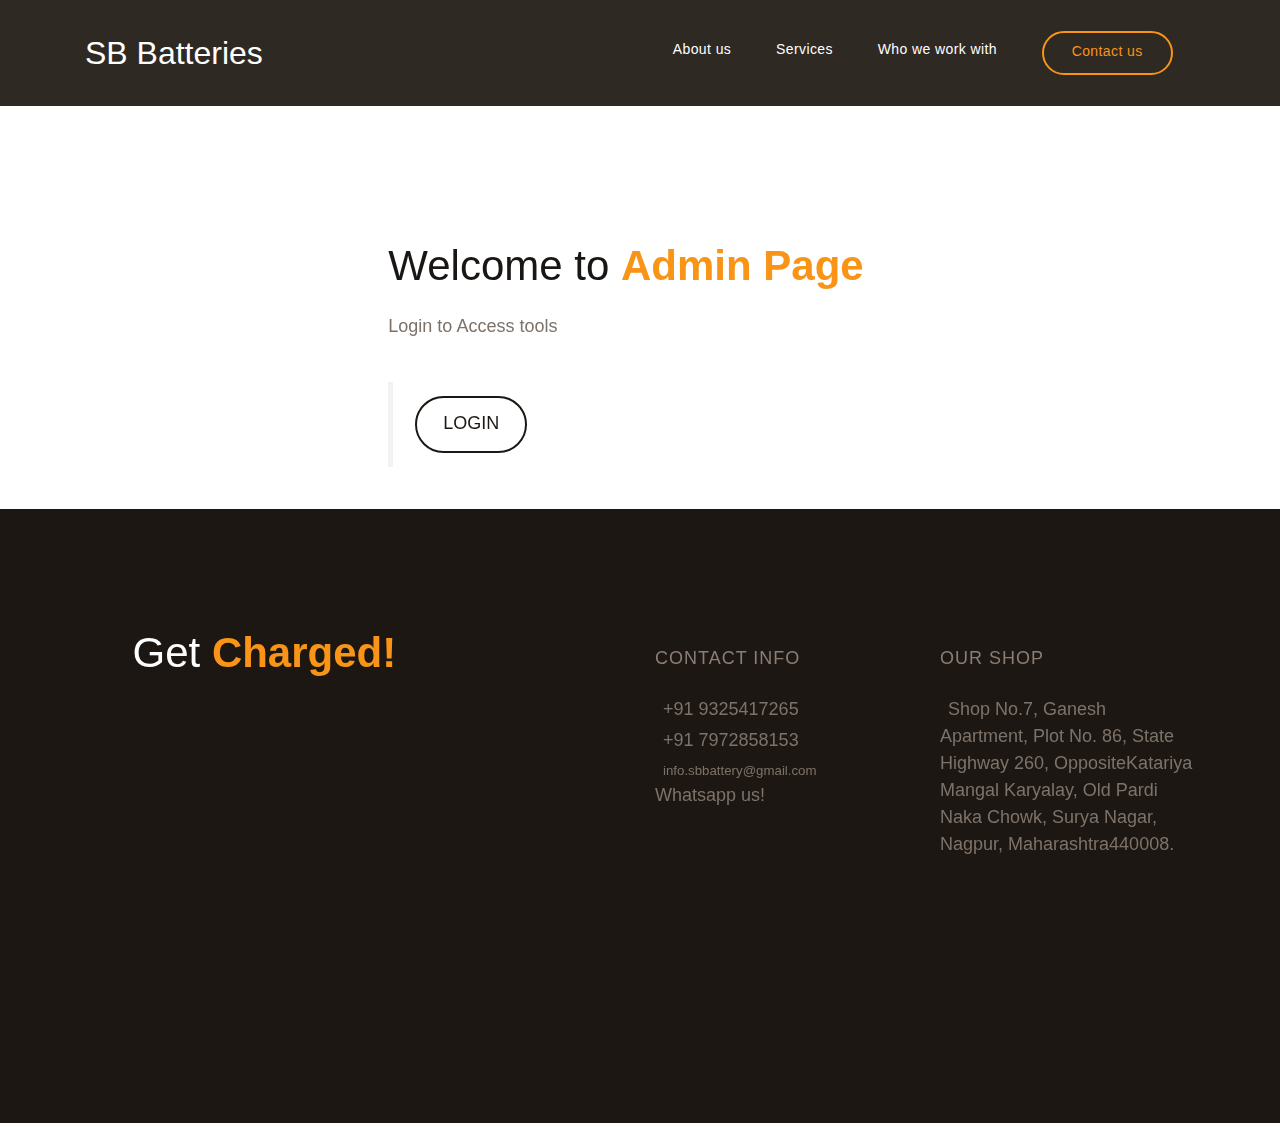
==== admin.html @ d5ac437c "Admin Page" ====
<!DOCTYPE html>
<html lang=en>
  <head>  
    <title>SB Batteries</title>
    <meta name="robots" content="index, follow">
    <meta name="Googlebot" content="follow">
    <meta name="google-site-verification" content="zOFGmekofia_Y5h-zve9hOV--zstKyC00nIOifjHNPA">
    <meta name="msvalidate.01" content="AE7103D91C0201C040B5BB56138F7636">
    <meta name="yandex-verification" content="0c07f340e2c3da83">
  
    <meta name=title content="Contact SB Batteries">
    <meta name=description content="Contact SB Batteries. SB Batteries and auto electricals provide a wide range of auto electrical and automotive batteries related services.">
    <meta name=keywords content="Batteries, Battery in Nagpur, Exide Batteries, Exide Car Batteries, Exide, Amaron Batteries, Amaron Car Battery, Amaron, SB Batteries, SB Battery, Best Batteries, Best Battery, Car Battery, Bike Battery, Truck Battery, Engine Starter, Alternator, Battery Repairing, Nagpur Battery">   
    <meta name="author" content="SB Batteries And Auto Electricals">
    <meta name="viewport" content="width=device-width, initial-scale=1, maximum-scale=2">
    <meta http-equiv="X-UA-Compatible" content="IE=Edge">
    <meta charset="UTF-8">
    <link rel="canonical" href="https://sbbattery.github.io">
  
    <meta name="theme-color" content="#f99417">
    <meta name="application-name" content="SB Batteries">
    <link rel="manifest" href="site.webmanifest">
  
    <meta name="apple-mobile-web-app-title" content="SB Batteries">
    <link rel="apple-touch-icon" sizes="180x180" href="images/favicons/apple-touch-icon.png">
    <link rel="icon" type="image/png" sizes="32x32" href="images/favicons/favicon-32x32.png">
    <link rel="icon" type="image/png" sizes="16x16" href="images/favicons/favicon-16x16.png">
    <link rel="mask-icon" href="images/favicons/safari-pinned-tab.svg" color="#3e3e3e">
    <link rel="shortcut icon" href="images/favicons/favicon.ico">
  
    <link rel="stylesheet" href="css/bootstrap.min.css">
    <link rel="stylesheet" href="css/aos.css">
    <link rel="stylesheet" href="css/owl.carousel.min.css">
    <link rel="stylesheet" href="css/owl.theme.default.min.css">
    <link rel="stylesheet" href="css/templatemo-digital-trend.css">
  </head>
  <body>
    <nav class="navbar navbar-expand-lg">
      <div class=container>
        <a class=navbar-brand href=index.html>
          <i class="fas fa-car-battery" style=color:#f99417>
          </i> SB Batteries
        </a>
        <button class=navbar-toggler type=button data-toggle=collapse data-target=#navbarNav aria-controls=navbarNav aria-expanded=false aria-label="Toggle navigation">
          <span class=navbar-toggler-icon>
          </span>
        </button>
        <div class="collapse navbar-collapse" id=navbarNav>
          <ul class="navbar-nav ml-auto">
            <li class="nav-item">
              <a href="https://sbbattery.github.io/#about" class="nav-link smoothScroll"> About us </a>
            </li>
            <li class="nav-item">
              <a href="https://sbbattery.github.io/#services" class="nav-link smoothScroll"> Services </a>
            </li>
            <li class="nav-item">
              <a href="https://sbbattery.github.io/#work" class="nav-link"> Who we work with </a>
            </li>
            <li class="nav-item">
              <a href="https://sbbattery.github.io/#contact" class="nav-link contact"> Contact us </a>
            </li>
          </ul>
        </div>
      </div>
    </nav>
    <div class="col-lg-5 col-md-6 mx-auto mt-lg-5 col-12 aos-init aos-animate" data-aos=fade-up data-aos-delay=200 style="padding-top: 5em;">
      <h1>Welcome to
        <b>Admin Page
        </b>
      </h1>
      <p class="mt-3 mb-4">Login to Access tools
      </p>
	  <blockquote>
	  <button class="custom-btn" id="login">LOGIN</button>
      <button id="logout" style="display: none;">LOGOUT</button>
	  </blockquote>
<div id="protected-content" style="display: none;">
    <!-- This is where the protected content will be dynamically loaded -->
</div>



    </div>
    <footer class=site-footer>
      <div class=container>
        <div class=row>
          <div class="col-lg-5 mx-lg-auto col-md-8 col-10">
            <h1 class=text-white data-aos=fade-up data-aos-delay=100>Get
              <strong>Charged!
              </strong>
            </h1>
          </div>
          <div class="col-lg-3 col-md-6 col-12" data-aos=fade-up data-aos-delay=200>
            <h4 class=my-4>Contact Info
            </h4>
            <p class=mb-1>
              <i class="fa fa-phone mr-2 footer-icon">
              </i>
              <a href=tel:+919325417265 rel=nofollow target=_blank>+91 9325417265
              </a>
            </p>
            <p class=mb-1>
              <i class="fa fa-phone mr-2 footer-icon">
              </i>
              <a href=tel:+917972858153 rel=nofollow target=_blank>+91 7972858153
              </a>
            </p>
            <a href=mailto:info.sbbattery@gmail.com rel=nofollow target=_blank>
              <i class="fa fa-envelope mr-2 footer-icon">
              </i>
              <span style=font-size:.83em>info.sbbattery@gmail.com
              </span>
            </a>
            <p>
              <i class="fab fa-whatsapp" style=color:#f99417>
              </i>
              <a href=https://wa.me/+919325417265 rel=nofollow target=_blank>Whatsapp us!
              </a>
            </p>
          </div>
          <div class="col-lg-3 col-md-6 col-12" data-aos=fade-up data-aos-delay=300>
            <h4 class=my-4>Our Shop
            </h4>
            <p class=mb-1>
              <i class="fa fa-home mr-2 footer-icon">
              </i>
              <a href=https://g.page/SBBATTERIES rel=nofollow target=_blank>Shop No.7, Ganesh Apartment, Plot No. 86, State Highway 260, OppositeKatariya Mangal Karyalay, Old Pardi Naka Chowk, Surya Nagar, Nagpur, Maharashtra440008.
              </a>
            </p>
          </div>
          <div class="col-lg-4 mx-lg-auto text-center col-md-8 col-12" data-aos=fade-up data-aos-delay=400>
            <p class=copyright-text>Copyright &copy; 2022 SB Batteries
              <br>Made with love by: Mohd Hamza Khan
            </p>
          </div>
          <div class="col-lg-4 mx-lg-auto col-md-6 col-12" data-aos=fade-up data-aos-delay=500>
            <ul class=footer-link>
              <li>
                <a href=https://g.page/r/CYayt0pKqSXxEBM/review rel=nofollow target=_blank>Rate us
                </a>
              </li>
              <li>
                <a href=https://goo.gl/maps/XYT2nAr6H2Ezv2Dt6 rel=nofollow target=_blank>Testimonials
                </a>
              </li>
            </ul>
          </div>
          <div class="col-lg-3 mx-lg-auto col-md-6 col-12" data-aos=fade-up data-aos-delay=600>
            <ul class=social-icon>
              <li>
                <a href="https://instagram.com/sbbatteries " rel=nofollow class="fa fa-instagram" target=_blank>
                </a>
              </li>
              <li>
                <a href=https://facebook.com/sbbatteries rel=nofollow class="fa fa-facebook" target=_blank>
                </a>
              </li>
              <li>
                <a href=https://g.page/SBBATTERIES rel=nofollow class="fas fa-map-marked" target=_blank>
                </a>
              </li>
              <li>
                <a href=https://wa.me/+919325417265 rel=nofollow class="fab fa-whatsapp" target=_blank>
                </a>
              </li>
            </ul>
          </div>
        </div>
      </div>
    </footer>
    <script src=js/jquery.min.js>
    </script>
    <script src=js/bootstrap.min.js>
    </script>
    <script src=js/aos.js>
    </script>
    <script src=js/owl.carousel.min.js>
    </script>
    <script src=js/smoothscroll.js>
    </script>
    <script src=js/custom.js>
    </script>
    <script src=js/fontawesome.js>
    </script>
	<script src="https://cdn.auth0.com/js/auth0-spa-js/1.19/auth0-spa-js.production.js"></script>
	<script>
// Initialize Auth0 client
let auth0 = null;

const initializeAuth0 = async () => {
    auth0 = await createAuth0Client({
        domain: "dev-16q4nmkcmjgkknet.us.auth0.com",  // Replace with your Auth0 domain
        client_id: "P5fKJEAT6qo9rTbAbuXQTbRbF859NNzJ"   // Replace with your Auth0 client ID
    });
};

// Check login status and handle UI accordingly
const updateUI = async () => {
    const isAuthenticated = await auth0.isAuthenticated();

    if (isAuthenticated) {
        document.getElementById("protected-content").style.display = "block";
        document.getElementById("login").style.display = "none";
        document.getElementById("logout").style.display = "inline";
    } else {
        document.getElementById("protected-content").style.display = "none";
        document.getElementById("login").style.display = "inline";
        document.getElementById("logout").style.display = "none";
    }
};

// Handle login button click
document.getElementById("login").addEventListener("click", async () => {
    await auth0.loginWithRedirect({
        redirect_uri: window.location.origin
    });
});

// Handle logout button click
document.getElementById("logout").addEventListener("click", async () => {
    await auth0.logout({
        returnTo: window.location.origin
    });
});

// Handle redirect after login
window.onload = async () => {
    await initializeAuth0();

    const query = window.location.search;
    if (query.includes("code=") && query.includes("state=")) {
        // Process login state
        await auth0.handleRedirectCallback();
        window.history.replaceState({}, document.title, "/");
    }

    // Update the UI after authentication check
    await updateUI();
};
</script>
<script>
    // Function to load protected content after authentication
    const loadProtectedContent = () => {
        // Example: Fetch the protected content from an external source (like an API or JSON file)
        fetch('protected-content.html')  // Replace with your actual content URL
            .then(response => response.text())
            .then(data => {
                document.getElementById('protected-content').innerHTML = data;
                document.getElementById('protected-content').style.display = 'block';
            })
            .catch(error => console.error('Error loading protected content:', error));
    };

    // Call this function after the user is authenticated
    const updateUI = async () => {
        const isAuthenticated = await auth0.isAuthenticated();
        if (isAuthenticated) {
            loadProtectedContent();  // Load the content only after login
        }
    };
</script>
  </body>
</html>
---- css/templatemo-digital-trend.css ----
:root {
  --primary-color: #2f2923;         /* Deep Dark Brown */
  --secondary-color: #f99417;       /* Bright Orange */
  --white-color: #ffffff;           /* White */
  --dark-color: #1c1713;            /* Very Dark Brown */
  --project-bg: #f7f0e5;            /* Soft Beige */
  --menu-bg: #2f2923;               /* Deep Dark Brown */
  --title-color: #1a1614;           /* Dark Charcoal */
  --gray-color: #8b7d74;            /* Warm Gray */
  --link-color: #4a3e36;            /* Soft Black */
  --p-color: #7d7269;                /* Muted Taupe */
  
  --base-font-family: sans-serif;
  --title-font-family: sans-serif;
  --font-bold-family: sans-serif;
  --font-weight-bold: bold;
  --h1-font-size: 42px;
  --h2-font-size: 32px;
  --h3-font-size: 24px;
  --p-font-size: 18px;
  --base-font-size: 16px;
  --menu-font-size: 14px;
  --border-radius-large: 100px;
  --border-radius-small: 5px;
}
body {
  background: var(--white-color);
}
h1,
h2,
h3,
h4,
h5,
h6 {
  line-height: inherit;
}
h1 {
  color: var(--title-color);
  font-size: var(--h1-font-size);
}
h2 {
  font-size: var(--h2-font-size);
  font-weight: 100;
}
h3 {
  font-size: var(--h3-font-size);
  font-weight: 100;
  margin-bottom: 0;
}
h4 {
  color: var(--gray-color);
  font-size: var(--p-font-size);
  letter-spacing: 1px;
  text-transform: uppercase;
}
p {
  color: var(--p-color);
  font-size: var(--p-font-size);
  line-height: 1.5em;
}
b,
strong {
  letter-spacing: 0;
  color: var(--secondary-color);
}
.quote {
  position: relative;
  margin: 0;
}
.quote::after {
  content: "“";
  position: absolute;
  bottom: -80px;
  left: 20px;
  font-family: times;
  color: var(--gray-color);
  font-weight: var(--font-weight-bold);
  font-size: 14em;
  line-height: 0;
  opacity: 0.1;
}
blockquote {
  border-left: 5px solid rgba(0, 0, 0, 0.05);
  display: block;
  margin: 42px 0;
  padding: 14px 22px;
  color: rgba(0, 0, 0, 0.5);
}
.custom-btn {
  background: transparent;
  border: 2px solid var(--dark-color);
  border-radius: var(--border-radius-large);
  padding: 12px 26px 14px;
  color: var(--dark-color);
  font-size: var(--p-font-size);
  white-space: nowrap;
}
.custom-btn.btn-bg {
  background: var(--white-color);
  color: var(--primary-color);
  border-color: transparent;
  transition: all 0.3s ease;
}
.custom-btn:hover,
.custom-btn:focus {
  background: var(--dark-color);
  color: var(--white-color);
  border-color: transparent;
}
* {
  -webkit-box-sizing: border-box;
  -moz-box-sizing: border-box;
  box-sizing: border-box;
}
::before,
::after {
  -webkit-box-sizing: border-box;
  -moz-box-sizing: border-box;
  box-sizing: border-box;
}
a {
  color: var(--link-color);
  font-weight: 400;
  text-decoration: none;
}
a:hover,
a:active,
a:focus {
  color: var(--secondary-color);
  outline: none;
  text-decoration: none;
}
::selection {
  background: var(--secondary-color);
  color: var(--white-color);
}
.section-padding {
  padding: 4em 0;
}
.section-padding-half {
  padding: 4em 0;
}
.google-map iframe {
  display: block;
  width: 100%;
}
.navbar {
  background: var(--menu-bg);
  z-index: 2;
  top: 0;
  right: 0;
  left: 0;
  padding: 1.5em;
}
.navbar-brand {
  color: var(--white-color);
  font-size: var(--h2-font-size);
}
.nav-link {
  color: var(--white-color);
  font-size: var(--menu-font-size);
  letter-spacing: 0.4px;
  margin: 0 1.6em;
  padding: 0.6em;
}
.nav-link.active,
.nav-link:hover {
  color: var(--secondary-color);
}
.navbar-expand-lg .navbar-nav .nav-link {
  padding-right: 0;
  padding-left: 0;
}
.navbar-expand-lg .navbar-nav .nav-link.contact {
  border: 2px solid var(--secondary-color);
  border-radius: var(--border-radius-large);
  color: var(--secondary-color);
  padding: 0.6em 2em 0.8em;
}
.navbar-expand-lg .navbar-nav .nav-link.contact:hover,
.navbar-expand-lg .navbar-nav .nav-link.contact.active {
  background: var(--secondary-color);
  color: var(--white-color);
}
.navbar-nav .navbar-toggler-icon {
  background: none;
}
.navbar-toggler {
  border: 0;
  padding: 0;
  cursor: pointer;
  margin: 0 10px 0 0;
  width: 30px;
  height: 35px;
  outline: none;
}
.navbar-toggler:focus {
  outline: none;
}
.navbar-toggler[aria-expanded="true"] .navbar-toggler-icon {
  background: transparent;
}
.navbar-toggler[aria-expanded="true"] .navbar-toggler-icon::before,
.navbar-toggler[aria-expanded="true"] .navbar-toggler-icon::after {
  transition: top 300ms 50ms ease, -webkit-transform 300ms 350ms ease;
  transition: top 300ms 50ms ease, transform 300ms 350ms ease;
  transition: top 300ms 50ms ease, transform 300ms 350ms ease,
  -webkit-transform 300ms 350ms ease;
  top: 0;
}
.navbar-toggler[aria-expanded="true"] .navbar-toggler-icon::before {
  transform: rotate(45deg);
}
.navbar-toggler[aria-expanded="true"] .navbar-toggler-icon::after {
  transform: rotate(-45deg);
}
.navbar-toggler .navbar-toggler-icon {
  background: var(--white-color);
  transition: background 10ms 300ms ease;
  display: block;
  width: 30px;
  height: 2px;
  position: relative;
}
.navbar-toggler .navbar-toggler-icon::before,
.navbar-toggler .navbar-toggler-icon::after {
  transition: top 300ms 350ms ease, -webkit-transform 300ms 50ms ease;
  transition: top 300ms 350ms ease, transform 300ms 50ms ease;
  transition: top 300ms 350ms ease, transform 300ms 50ms ease,
  -webkit-transform 300ms 50ms ease;
  position: absolute;
  right: 0;
  left: 0;
  background: var(--white-color);
  width: 30px;
  height: 2px;
  content: "";
}
.navbar-toggler .navbar-toggler-icon::before {
  top: -8px;
}
.navbar-toggler .navbar-toggler-icon::after {
  top: 8px;
}
.hero {
  position: relative;
  padding: 5em 0;
  overflow: hidden;
}
.hero-bg {
  background: linear-gradient(
  170deg,
  var(--primary-color) 64%,
  var(--white-color) 30%
  );
}
.hero-image {
  position: relative;
  top: 2em;
}
.project {
  background: var(--project-bg);
}
.project-wrapper {
  position: relative;
}
.project-wrapper img {
  border-radius: var(--border-radius-small);
}
.project-info {
  background: var(--white-color);
  border-radius: var(--border-radius-small);
  position: absolute;
  bottom: 32px;
  right: 32px;
  left: 32px;
  width: 90%;
  padding: 32px;
}
.project-info small {
  color: var(--gray-color);
  position: relative;
  top: 2px;
}
.project-info a {
  color: var(--primary-color);
}
.project-info .project-icon {
  background: var(--primary-color);
}
.project-icon {
  position: absolute;
  right: 30px;
  top: 40px;
  background: var(--dark-color);
  border-radius: var(--border-radius-large);
  color: var(--white-color);
  font-size: var(--h2-font-size);
  width: 40px;
  height: 40px;
  line-height: 40px;
  text-align: center;
  padding-left: 5px;
}
.owl-theme .owl-dots .owl-dot {
  outline: none;
}
.owl-theme .owl-dots .owl-dot span {
  background: var(--gray-color);
  width: 50px;
  height: 3px;
  margin: 35px 5px;
}
.owl-theme .owl-dots .owl-dot.active span,
.owl-theme .owl-dots .owl-dot:hover span {
  background: var(--secondary-color);
}
.list-detail {
  margin-left: 1em;
  padding-left: 1em;
  position: relative;
}
.list-detail li {
  display: block;
  list-style: none;
  margin: 0.6em 0 0 0.8em;
}
.list-detail li::before {
  content: "";
  width: 0;
  height: 0;
  border-width: 0 16px 16px 0;
  border-color: transparent var(--secondary-color) transparent transparent;
  border-style: solid;
  position: absolute;
  left: 0;
}
.list-detail span {
  position: relative;
  bottom: 5px;
}
.client-info img {
  width: 100px;
  margin-right: 1em;
}
.about {
  position: relative;
  overflow: hidden;
}
.about-image img {
  display: block;
  margin: 0 auto;
}
.blog-header {
  border-radius: var(--border-radius-small);
  position: relative;
  overflow: hidden;
}
.blog-header img {
  border-radius: var(--border-radius-small);
  display: block;
}
.blog-header-info {
  background: linear-gradient(transparent, rgba(0, 0, 0, 0.95));
  position: absolute;
  right: 0;
  left: 0;
  bottom: 0;
  padding: 2em;
}
.blog-header-info h3 {
  max-width: 80%;
}
.blog-header-info a {
  color: var(--white-color);
}
.blog-header-info a:hover {
  color: var(--secondary-color);
}
.blog-sidebar img {
  border-radius: var(--border-radius-small);
  width: 159px;
  margin-right: 22px;
}
.blog-sidebar h3 {
  font-size: 18px;
}
.newsletter-form .form-control,
.contact-form .form-control {
  box-shadow: none;
  background: var(--project-bg);
  border: 0;
  padding: 1.7em 1.3em;
  margin: 14px 0;
}
.newsletter-form button,
.contact-form #submit-button {
  background: var(--primary-color);
  border-radius: var(--border-radius-large);
  color: var(--white-color);
  cursor: pointer;
  font-size: var(--p-font-size);
  line-height: 0;
  padding: 1.5em 1.3em;
}
.newsletter-form button {
  background: var(--secondary-color);
}
.site-footer {
  background: var(--dark-color);
  padding: 7em 0 6em;
}
.site-footer a {
  color: var(--p-color);
}
.site-footer a:hover,
.footer-icon {
  color: var(--secondary-color);
}
.footer-link li {
  display: inline-block;
  list-style: none;
  margin: 0 10px;
}
.copyright-text,
.footer-link,
.site-footer .social-icon {
  margin-top: 6em;
}
.copyright-text {
  margin-top: 5.3em;
}
.social-icon {
  position: relative;
  padding: 0;
  margin: 4em 0 0;
}
.social-icon li {
  display: inline-block;
  list-style: none;
}
.social-icon li a {
  text-decoration: none;
  display: inline-block;
  font-size: var(--base-font-size);
  margin: 10px;
  text-align: center;
}
@media screen and (min-width: 1200px) {
  .about-info h2 {
    max-width: 70%;
  }
}
@media screen and (min-width: 991px) {
  .project h2 {
    max-width: 32%;
    margin: 0 auto;
  }
}
@media screen and (max-width: 991px) {
  .hero {
    padding-top: 14em;
  }
  .hero-text {
    bottom: 2em;
  }
  .navbar {
    padding: 1em;
  }
  .navbar-collapse {
    text-align: center;
    padding: 2.5em 0;
  }
  .nav-link {
    display: inline-block;
  }
  .navbar-expand-lg .navbar-nav .nav-link.contact {
    margin: 1em 0;
  }
  .copyright-text,
  .footer-link,
  .site-footer .social-icon {
    margin-top: 3em;
    padding: 0;
    text-align: left;
  }
}
@media screen and (max-width: 767px) {
  h1 {
    font-size: 36px;
  }
  h2 {
    font-size: 28px;
  }
  h3 {
    font-size: 22px;
  }
  .project-info {
    right: 0;
    left: 0;
    margin: 0 auto;
  }
  .footer-link,
  .site-footer .social-icon {
    margin-top: 1em;
  }
  .copyright-text {
    margin: 2.5em 0 1em;
  }
  .footer-link li {
    margin-left: 0;
  }
}
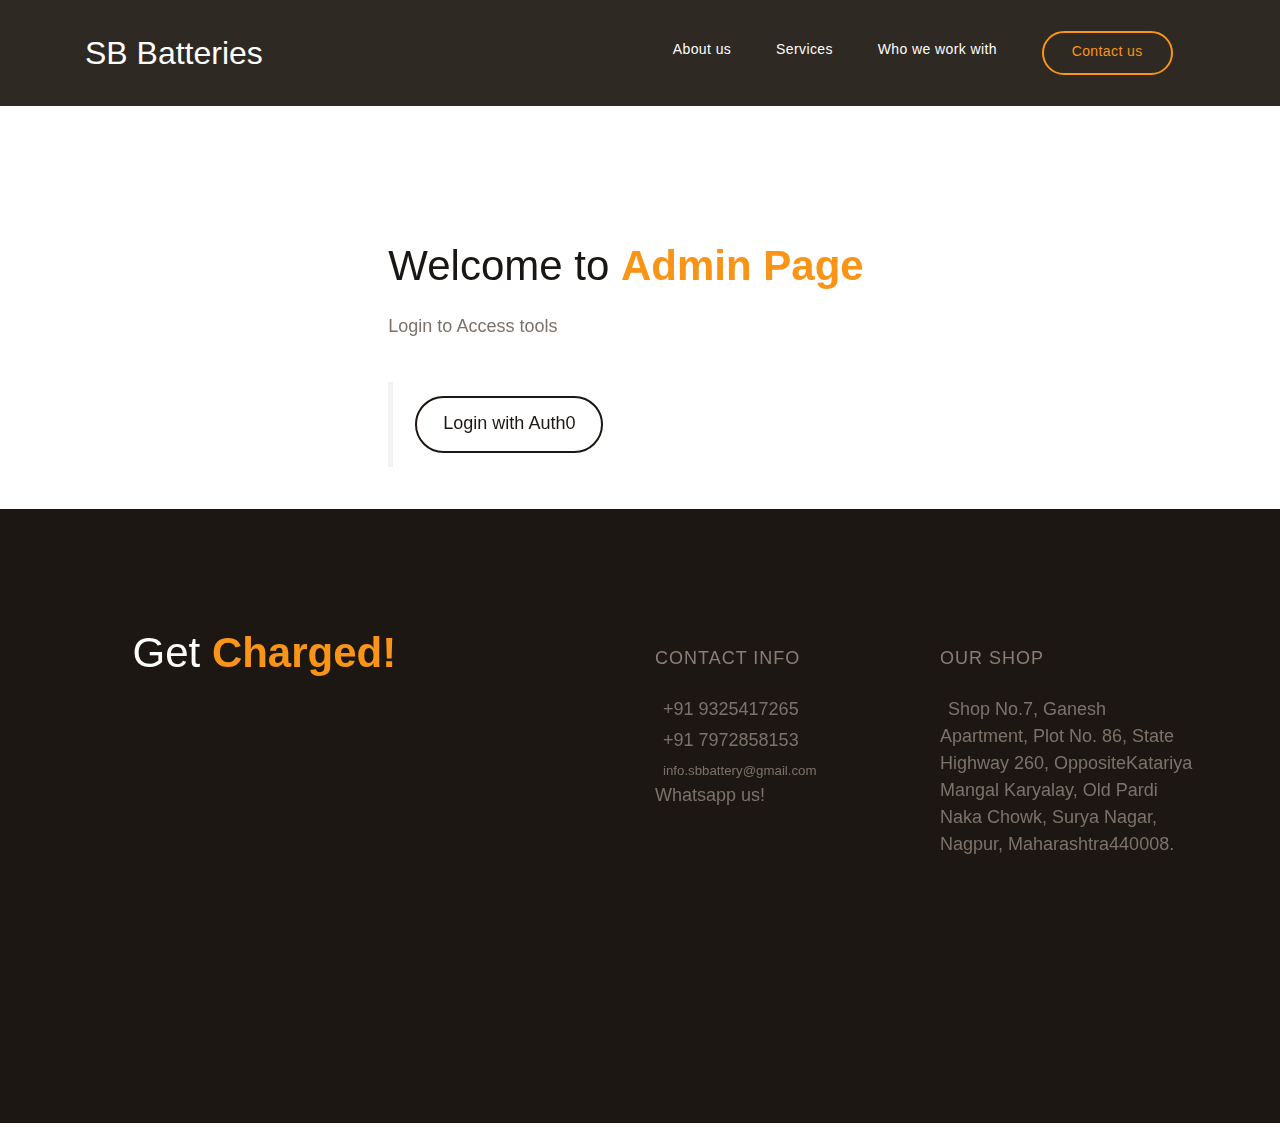
==== commit 763ede5f: "Update admin.html" ====
--- a/admin.html
+++ b/admin.html
@@ -71,15 +71,8 @@
       <p class="mt-3 mb-4">Login to Access tools
       </p>
 	  <blockquote>
-	  <button class="custom-btn" id="login">LOGIN</button>
-      <button id="logout" style="display: none;">LOGOUT</button>
+      <button id="login-btn" class="custom-btn ">Login with Auth0</button>
 	  </blockquote>
-<div id="protected-content" style="display: none;">
-    <!-- This is where the protected content will be dynamically loaded -->
-</div>
-
-
-
     </div>
     <footer class=site-footer>
       <div class=container>
@@ -183,79 +176,34 @@
     <script src=js/fontawesome.js>
     </script>
 	<script src="https://cdn.auth0.com/js/auth0-spa-js/1.19/auth0-spa-js.production.js"></script>
-	<script>
-// Initialize Auth0 client
-let auth0 = null;
-
-const initializeAuth0 = async () => {
-    auth0 = await createAuth0Client({
-        domain: "dev-16q4nmkcmjgkknet.us.auth0.com",  // Replace with your Auth0 domain
-        client_id: "P5fKJEAT6qo9rTbAbuXQTbRbF859NNzJ"   // Replace with your Auth0 client ID
+  <script>
+    let auth0 = null;
+
+    // Initialize Auth0 client
+    const initializeAuth0 = async () => {
+        auth0 = await createAuth0Client({
+            domain: "dev-16q4nmkcmjgkknet.us.auth0.com",    // Replace with your Auth0 domain
+            client_id: "P5fKJEAT6qo9rTbAbuXQTbRbF859NNzJ",    // Replace with your Auth0 client ID
+            redirect_uri: window.location.origin + "/admin.html"  // This is the redirect URL after login
+        });
+    };
+
+    // Handle login button click
+    document.getElementById('login-btn').addEventListener('click', async () => {
+        await auth0.loginWithRedirect();
     });
-};
-
-// Check login status and handle UI accordingly
-const updateUI = async () => {
-    const isAuthenticated = await auth0.isAuthenticated();
-
-    if (isAuthenticated) {
-        document.getElementById("protected-content").style.display = "block";
-        document.getElementById("login").style.display = "none";
-        document.getElementById("logout").style.display = "inline";
-    } else {
-        document.getElementById("protected-content").style.display = "none";
-        document.getElementById("login").style.display = "inline";
-        document.getElementById("logout").style.display = "none";
-    }
-};
-
-// Handle login button click
-document.getElementById("login").addEventListener("click", async () => {
-    await auth0.loginWithRedirect({
-        redirect_uri: window.location.origin
-    });
-});
-
-// Handle logout button click
-document.getElementById("logout").addEventListener("click", async () => {
-    await auth0.logout({
-        returnTo: window.location.origin
-    });
-});
-
-// Handle redirect after login
-window.onload = async () => {
-    await initializeAuth0();
-
-    const query = window.location.search;
-    if (query.includes("code=") && query.includes("state=")) {
-        // Process login state
-        await auth0.handleRedirectCallback();
-        window.history.replaceState({}, document.title, "/");
-    }
-
-    // Update the UI after authentication check
-    await updateUI();
-};
-</script>
-<script>
-    // Function to load protected content after authentication
-    const loadProtectedContent = () => {
-        // Example: Fetch the protected content from an external source (like an API or JSON file)
-        fetch('protected-content.html')  // Replace with your actual content URL
-            .then(response => response.text())
-            .then(data => {
-                document.getElementById('protected-content').innerHTML = data;
-                document.getElementById('protected-content').style.display = 'block';
-            })
-            .catch(error => console.error('Error loading protected content:', error));
-    };
-
-    // Call this function after the user is authenticated
-    const updateUI = async () => {
-        const isAuthenticated = await auth0.isAuthenticated();
-        if (isAuthenticated) {
-            loadProtectedContent();  // Load the content only after login
+
+    // Handle the redirect callback and redirect to another URL after login
+    window.onload = async () => {
+        await initializeAuth0();
+
+        // Check if there's a redirect URL after login
+        if (window.location.search.includes('code=') && window.location.search.includes('state=')) {
+            // Process the login callback
+            await auth0.handleRedirectCallback();
+
+            // After successful login, redirect the user to another URL
+            window.location.href = "https://example.com";  // Replace with your desired URL
         }
     };
 </script>
